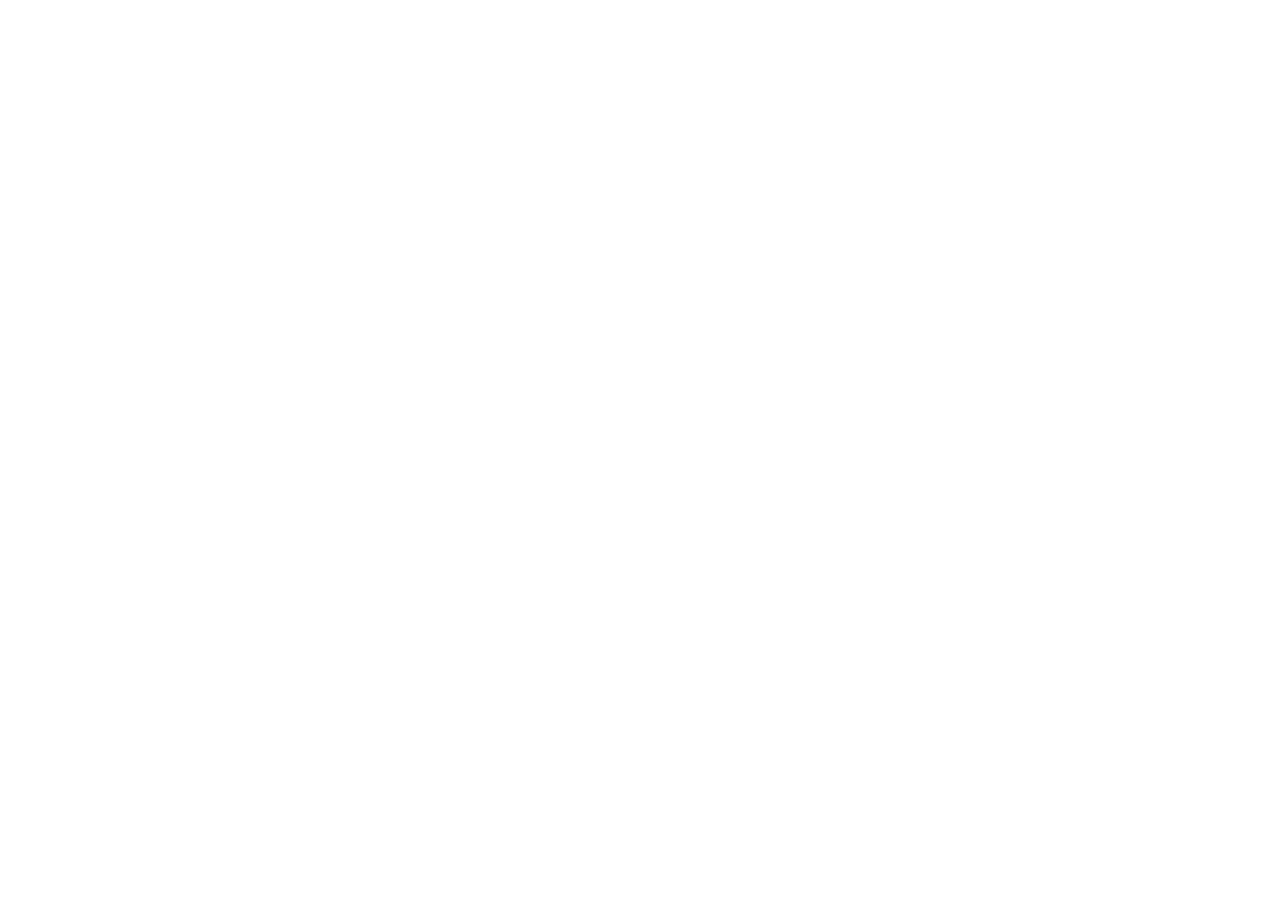
==== homework1/details.html @ 4b3fd119 "Starter Files" ====
<!DOCTYPE html>
<html lang="en">
<head>
  <meta charset="utf-8">
  <meta name="viewport" content="width=device-width, initial-scale=1.0">

  <title>SSUI HW1 - Details</title>

  <!-- Fonts -->
  <link href="https://fonts.googleapis.com/css2?family=Catamaran:wght@200;500&family=Open+Sans&display=swap" rel="stylesheet">

  <!-- Your CSS Code -->
  <link rel="stylesheet" type="text/css" href="style.css">

  <!-- JSON Shirt Object -->
  <script src="shirts.js"></script>

  <!-- Your JS Code -->
  <script src="main.js"></script>
</head>
<body onload="initDetails()">
  <!-- Your Code Here -->
</body>
</html>
---- homework1/style.css ----
/* Your Code Here */
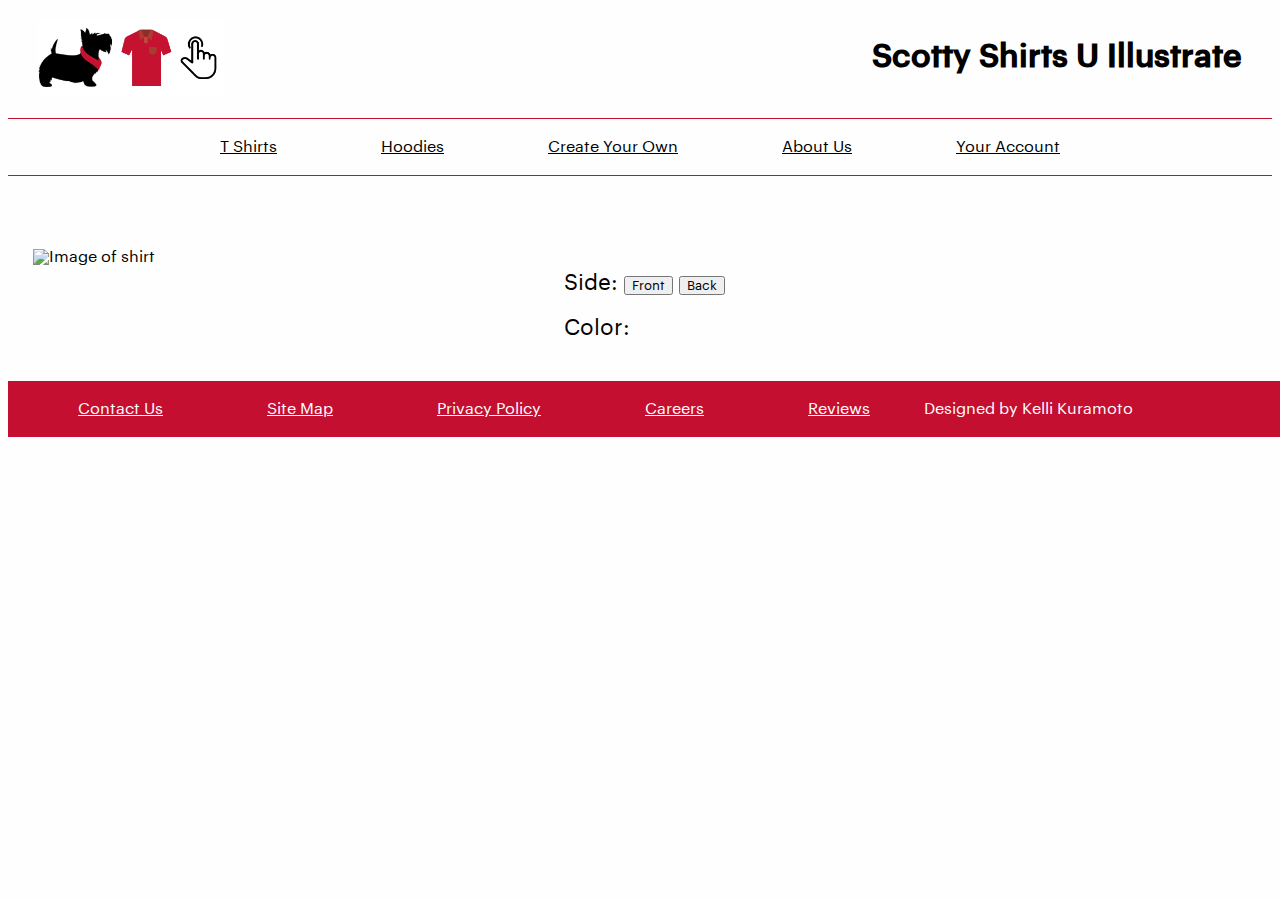
==== commit fcf6f6d0: "Update product image" ====
--- a/homework1/details.html
+++ b/homework1/details.html
@@ -18,7 +18,57 @@
   <!-- Your JS Code -->
   <script src="main.js"></script>
 </head>
-<body onload="initDetails()">
-  <!-- Your Code Here -->
+<body onload="initDetails()"">
+  <div id="header">
+    <img alt="SSUI logo" id="logo" src="site_images/logo.png" onclick="home()">
+    <h1>Scotty Shirts U Illustrate</h1>
+  </div>
+    
+  <nav id="navigation">
+    <a href="products.html">T Shirts</a>
+    <a href="not_implemented.html">Hoodies</a>
+    <a href="not_implemented.html">Create Your Own</a>
+    <a href="not_implemented.html">About Us</a>
+    <a href="not_implemented.html">Your Account</a>
+  </nav>
+
+  <div id="individual-product">
+  <h4 id="product_name"></h4>
+
+  <div id="product_content">
+    <div id="container-image">
+      <img id="product_image" alt="Image of shirt">
+    </div>
+    <div id="container-info">
+      <h4 id="product_name"></h4>
+      <p id="product_price"></p>
+      <p id="product_description"></p>
+      <p id="product_side"> Side:
+        <button onclick="updateImageSide('front')">
+          Front
+        </button>
+        <button onclick="updateImageSide('back')">
+          Back
+        </button>
+      </p>
+      <p id="product_color">Color: 
+
+      </p>
+
+    </div>
+    </div>
+  </div>
+
+  <div id="footer">
+    <nav>
+      <a href="products.html">Contact Us</a>
+      <a href="not_implemented.html">Site Map</a>
+      <a href="not_implemented.html">Privacy Policy</a>
+      <a href="not_implemented.html">Careers</a>
+      <a href="not_implemented.html">Reviews</a>
+      <p>Designed by Kelli Kuramoto</p>
+    </nav>
+  </div>
 </body>
+
 </html>--- a/homework1/style.css
+++ b/homework1/style.css
@@ -1 +1,142 @@
-/* Your Code Here */+@font-face {
+    font-family: 'Graphik';
+    src: url([data-uri]) format("woff");
+    font-weight: 400;
+    font-style: normal;
+    font-stretch: normal
+}
+  
+@font-face {
+    font-family: 'Graphik';
+    src: url([data-uri]) format("woff");
+    font-weight: 500;
+    font-style: normal;
+    font-stretch: normal
+}
+
+* {
+    font-family: 'Graphik';
+}
+
+/* INDEX.HTML STYLING */
+#logo {
+    height: 75px;
+    width: auto;
+    display: inline;
+    margin-left: 30px;
+}
+
+h1 {
+    display: inline;
+    float: right;
+    margin-right: 30px;
+}
+
+h2 {
+    margin-left: 20px;
+    color: #c40f30;
+}
+
+
+body  {
+    margin-top: 20px;
+    background-color: #fefefe;
+}
+
+h1, nav a{
+    color: black;
+}
+
+nav a {
+    padding-left: 50px;
+    padding-right: 50px;
+}
+
+#navigation, #lightbox {
+    margin-top: 20px;
+    margin-bottom: 20px;
+}
+
+#navigation {
+    text-align: center;
+    border-top: 1px solid #c40f30;
+    border-bottom: 1px solid #c40f30;
+    padding-top: 20px;
+    padding-bottom: 20px;
+}
+
+#info {
+    width: 80%;
+    margin-left: auto;
+    margin-right: auto;
+}
+
+#dont_ship {
+    width: 40%;
+    float: left;
+    border: 3px solid #c40f30;
+    border-radius: 15px;
+    padding: 20px;
+}
+
+#design_shirt {
+    width: 40%;
+    float: right;
+    border: 3px solid #c40f30;
+    border-radius: 15px;
+    color: #c40f30;
+    padding: 20px;
+}
+
+#dont_ship h3,  #dont_ship p, #design_shirt h3, #design_shirt p{
+    color: #c40f30;
+}
+
+#footer {
+    width: 100%;
+    float: left;
+    background-color: #c40f30;
+    padding: 20px;
+    margin-top: 20px;
+}
+
+#footer p {
+    display: inline;
+    color: white;
+}
+
+#footer a {
+    color: white;
+}
+
+/* DETAILS.HTML STYLING */
+#product_name {
+    margin-left: 20px;
+    font-size: 36px;
+}
+
+#container-image {
+    width: 40%;
+    padding: 2%;
+    float: left;
+}
+
+#container-info {
+    width: 50%;
+    float: left;
+}
+
+#product_price {
+    font-weight: bold;
+    font-size: 30px;
+    color: #c40f30;
+}
+
+#product_description {
+    font-size: 22px;
+    color: #c40f30;
+}
+
+#product_side, #product_color {
+    font-size: 22px;
+}